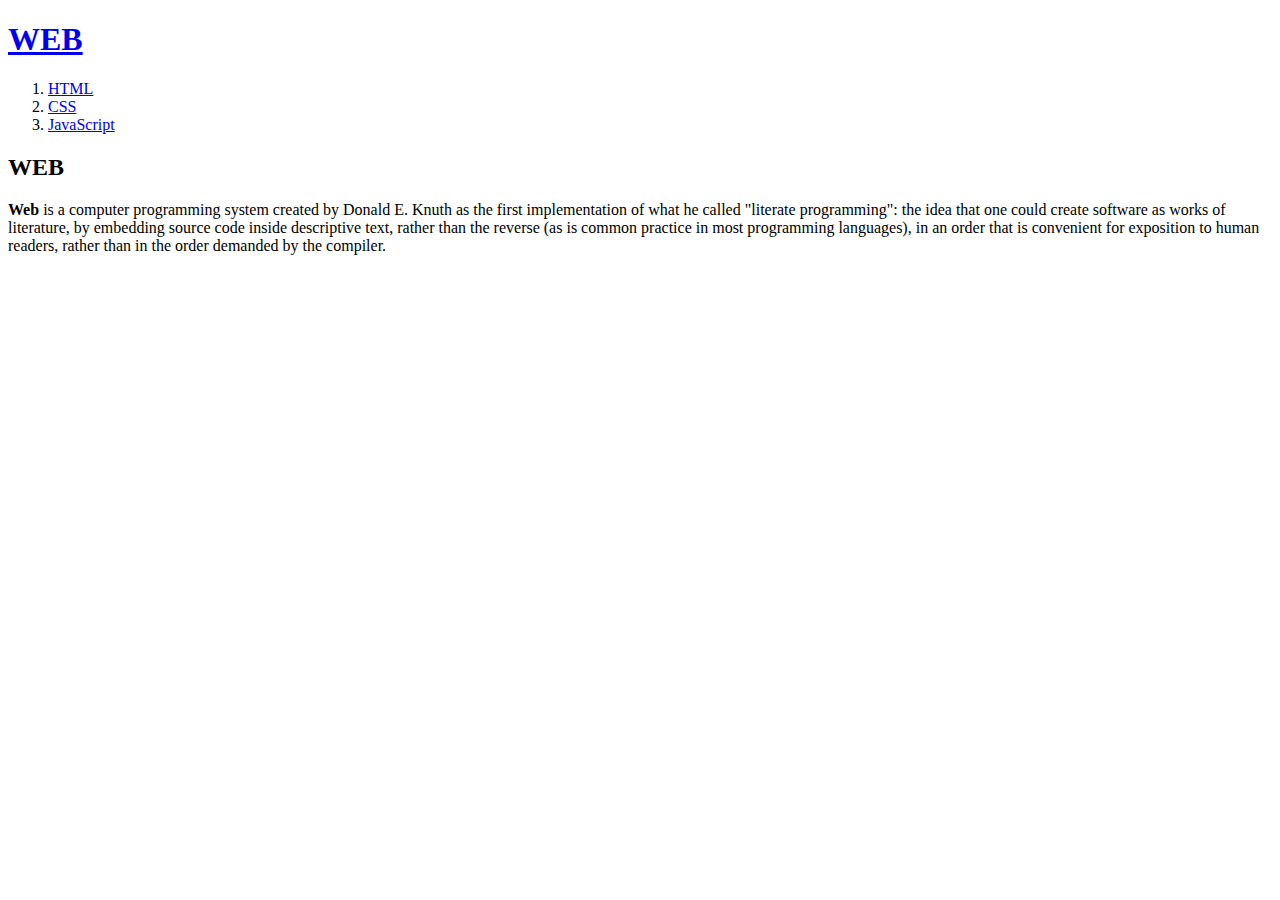
==== index.html @ fdcd3c70 "웹사이트 완성!!" ====
<!doctype html>
<html>
<head>
<title>WEB1 - Welcome</title>
<meta charset="utf-8">
</head>
<body>
  <h1><a href="index.html">WEB</a></h1>
<ol>
  <li><a href="1.html">HTML</a></li>
  <li><a href="2.html">CSS</a></li>
  <li><a href="3.html">JavaScript</a></li>
</ol>

<h2>WEB</h2>
<p>
<strong>Web</strong> is a computer programming system created by Donald E. Knuth as the first implementation of what he called "literate programming": the idea that one could create software as works of literature, by embedding source code inside descriptive text, rather than the reverse (as is common practice in most programming languages), in an order that is convenient for exposition to human readers, rather than in the order demanded by the compiler.
</p>
</body>
</html>
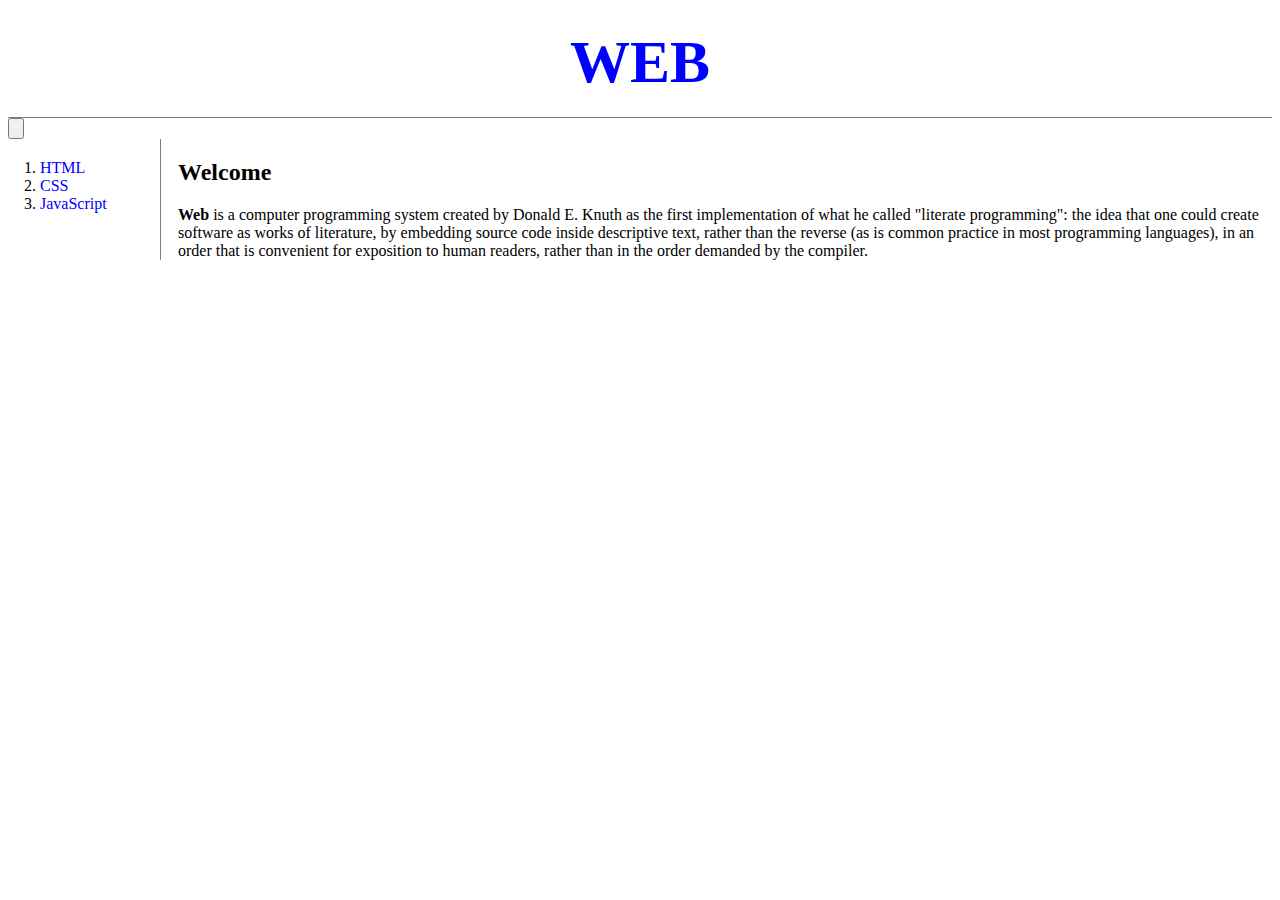
==== commit 07ab6a84: "Add files via upload" ====
--- a/index.html
+++ b/index.html
@@ -3,18 +3,24 @@
 <head>
 <title>WEB1 - Welcome</title>
 <meta charset="utf-8">
+  <script src = "color.js"> </script>
+<link rel="stylesheet" href="style.css">
 </head>
 <body>
   <h1><a href="index.html">WEB</a></h1>
+  <input id="night_day" type="button" onclick="
+    nightDayHandler(this);
+  ">
+<div id ="grid">
 <ol>
   <li><a href="1.html">HTML</a></li>
   <li><a href="2.html">CSS</a></li>
   <li><a href="3.html">JavaScript</a></li>
 </ol>
-
-<h2>WEB</h2>
-<p>
+  <div id="article">
+<h2>Welcome</h2>
 <strong>Web</strong> is a computer programming system created by Donald E. Knuth as the first implementation of what he called "literate programming": the idea that one could create software as works of literature, by embedding source code inside descriptive text, rather than the reverse (as is common practice in most programming languages), in an order that is convenient for exposition to human readers, rather than in the order demanded by the compiler.
-</p>
+</div>
+</div>
 </body>
 </html>
--- a/style.css
+++ b/style.css
@@ -0,0 +1,46 @@
+<style>
+  body{
+    margin:0;
+  }
+  a{
+    color:blue;
+    text-decoration: none;
+  }
+
+  h1{
+    font-size:60px;
+    text-align: center;
+    border-bottom:1px solid gray;
+    margin:0;
+    padding:20px;
+  }
+  ol{
+    border-right: 1px solid gray;
+    width:100px;
+    margin:0;
+    padding:20px;
+  }
+  #grid ol{
+    padding-left: 32px;
+  }
+  #grid{
+    display:grid;
+    grid-template-columns: 170px 1fr
+  }
+  #article{
+    padding:0;
+    margin:0;
+  }
+  @media(max-width:800px){
+    #grid{
+      display:block;
+
+    ol{
+      border-right:none;
+    }
+    h1{
+      border-bottom:none;
+    }
+  }
+}
+</style>
